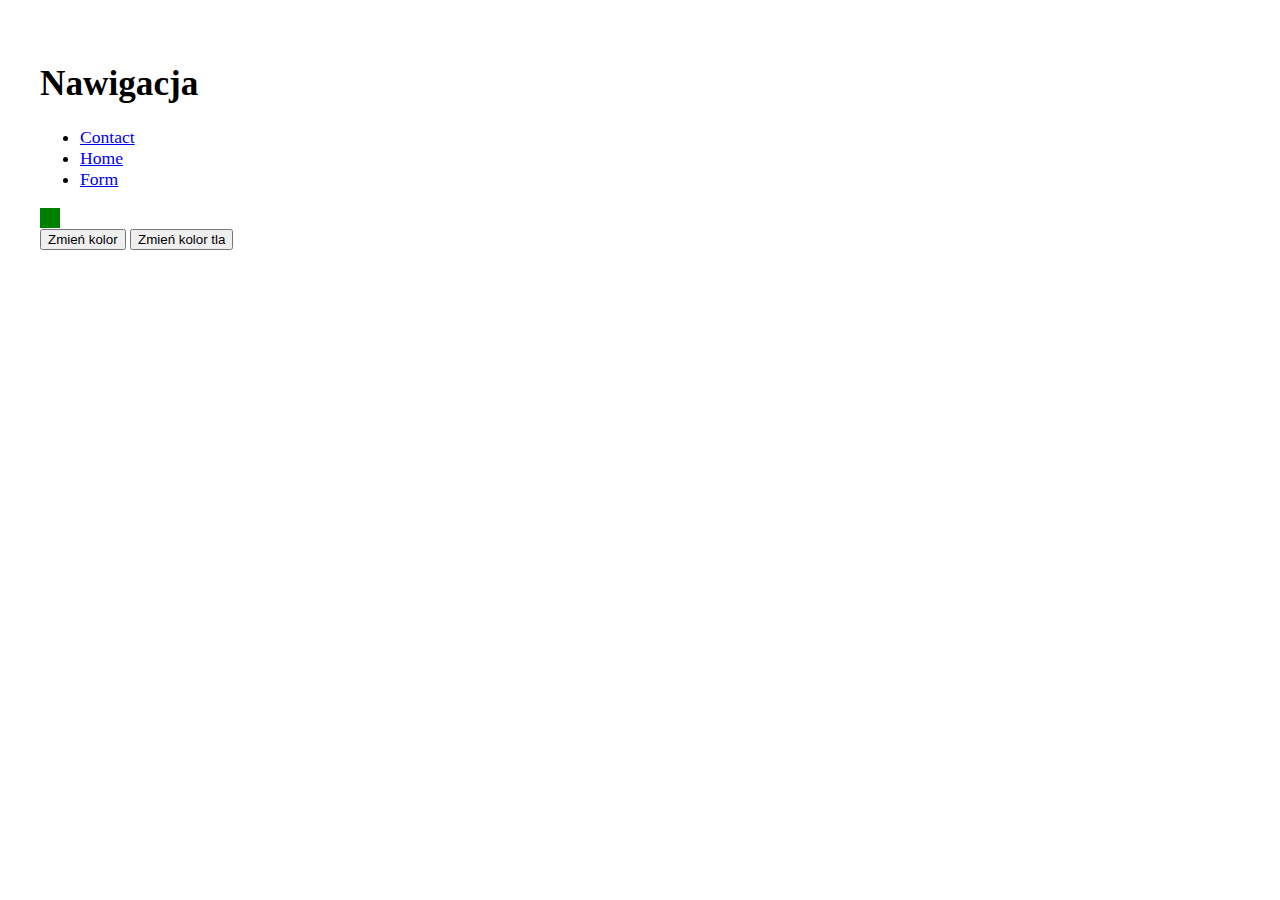
==== index.html @ 246ab255 "kolokwium 1" ====
<!DOCTYPE html>
<html lang="en">
<head>
    <meta charset="UTF-8">
    <title>Kolokwium 1 - Home</title>
    <link rel="stylesheet" href="style.css">
</head>
</head>
<body>
<div class="nav"></div>


<div class="box"></div>

<button class="button">Zmień kolor</button>

<button class="button2">Zmień kolor tla</button>

<script src="script.js"></script>
<script src="scriptBackground.js"></script>
<script src="navbar.js"></script>
</body>
</html>
---- style.css ----
body {
    margin: 0;
    overflow-x: hidden;
    font-family: 'Times New Roman';
    width: 100%;
    height: 100%;
    font-size: 1.1em; /*12px*/
    padding: 40px;
}

.box {
    width: 20px;
    height: 20px;
    background-color: green;
}


.change {
    background-color: #ffc800;
}

.changeBackground {
    background-color: #1200ff;
}
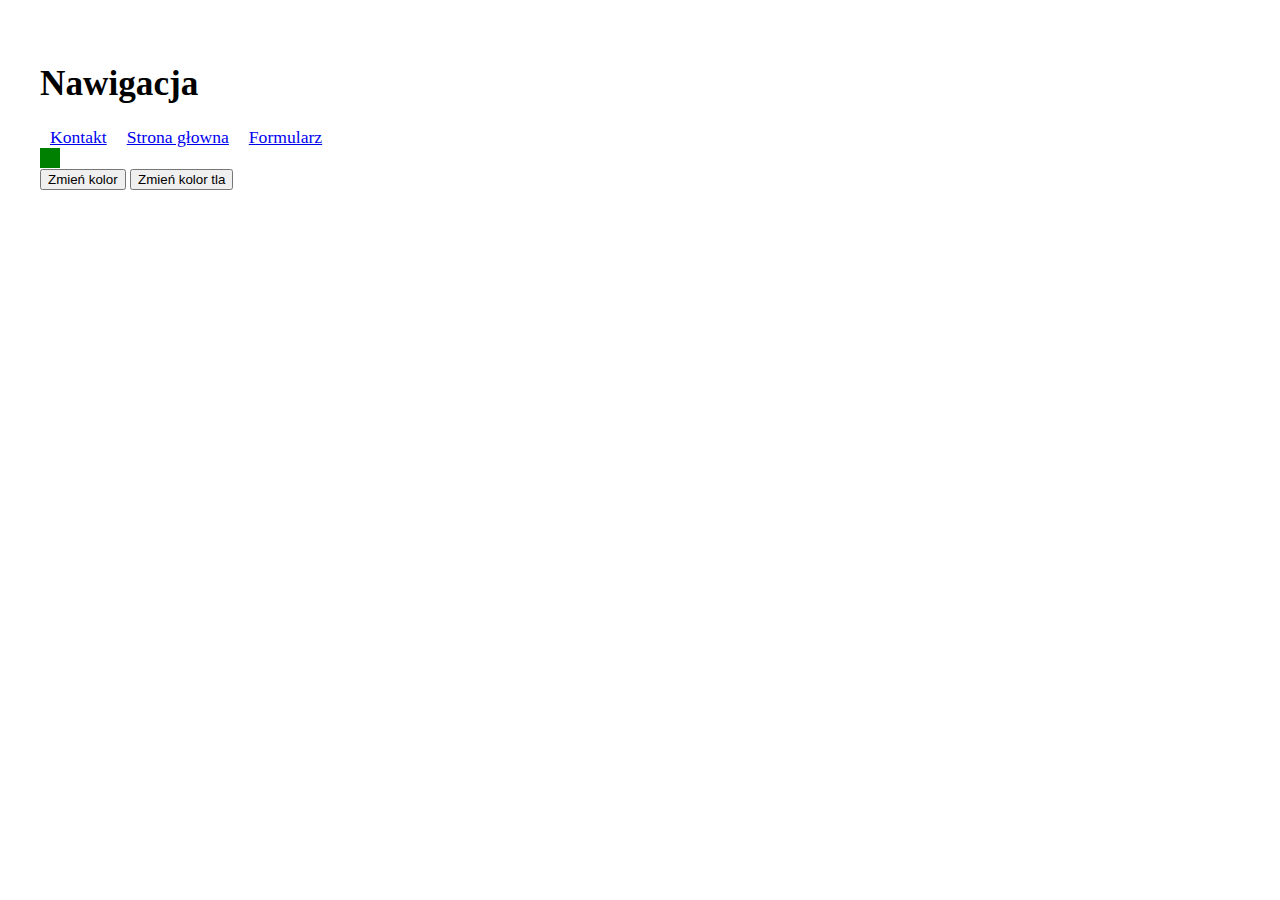
==== commit 3486f843: "Merge 58d27252894109cd6607e02e50a73509d0e6d9af into 3bc019998163c1199ad5b6d25ca5f16f6e719a71" ====
--- a/index.html
+++ b/index.html
@@ -2,22 +2,23 @@
 <html lang="en">
 <head>
     <meta charset="UTF-8">
-    <title>Kolokwium 1 - Home</title>
+    <title>Kolokwium 1</title>
     <link rel="stylesheet" href="style.css">
 </head>
-</head>
 <body>
-<div class="nav"></div>
+<div class="nav-bar">
 
+</div>
 
-<div class="box"></div>
+<div class="box">
+
+</div>
 
 <button class="button">Zmień kolor</button>
+<button class="buttonColor">Zmień kolor tla</button>
 
-<button class="button2">Zmień kolor tla</button>
-
+<script src="navbar.js"></script>
 <script src="script.js"></script>
-<script src="scriptBackground.js"></script>
-<script src="navbar.js"></script>
+<script src="buttonChange.js"></script>
 </body>
 </html>
--- a/style.css
+++ b/style.css
@@ -7,18 +7,11 @@
     font-size: 1.1em; /*12px*/
     padding: 40px;
 }
-
 .box {
     width: 20px;
     height: 20px;
     background-color: green;
 }
-
-
-.change {
-    background-color: #ffc800;
+a{
+    margin:10px;
 }
-
-.changeBackground {
-    background-color: #1200ff;
-}
